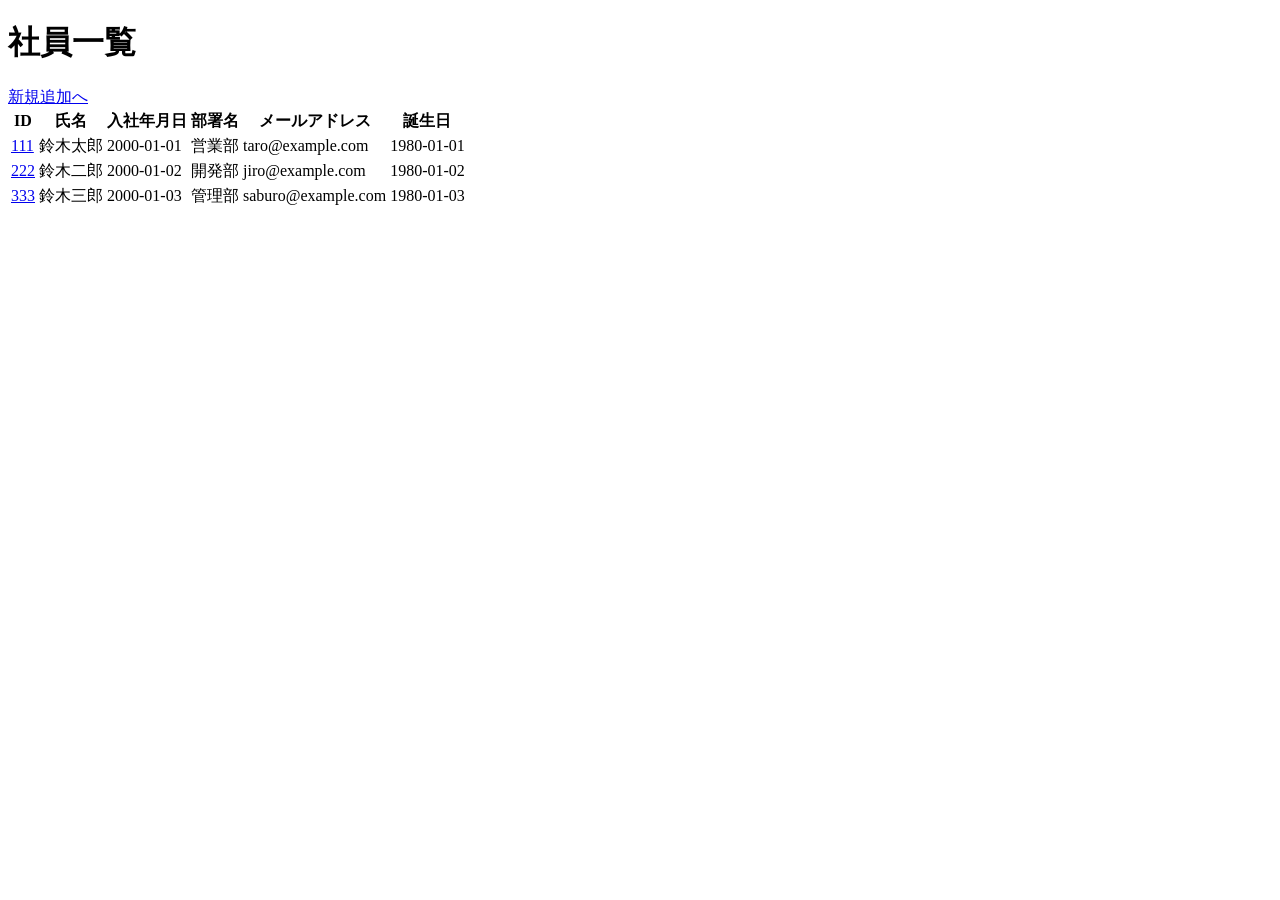
==== src/main/resources/templates/employee/index.html @ 30717a5f "View 作成" ====
<!DOCTYPE html>
<html lang="ja" xmlns:th="http://www.thymeleaf.org">
<head>
    <meta charset="UTF-8">
    <title>一覧画面</title>
    <link rel="stylesheet" href="../../static/css/style.css"
          th:href="@{/css/style.css}">
</head>
<body>
<h1>社員一覧</h1>
<a href="insertMain.html" th:href="@{insertMain}">新規追加へ</a>
<table>
    <tr>
        <th>ID</th>
        <th>氏名</th>
        <th>入社年月日</th>
        <th>部署名</th>
        <th>メールアドレス</th>
        <th>誕生日</th>
    </tr>
    <tr th:each="employee : ${employeeList}" th:object="${employee}">
        <td>
            <a href="findById.html"
               th:text="*{id}"
               th:href="@{findById(id=*{id})}">
                111
            </a>
        </td>
        <td th:text="*{name}">鈴木太郎</td>
        <td th:text="*{joinedDate}">2000-01-01</td>
        <td th:text="*{departmentName}">営業部</td>
        <td th:text="*{email}">taro@example.com</td>
        <td th:text="*{birthDay}">1980-01-01</td>
    </tr>
    <!--/*-->
    <tr>
        <td><a href="findById.html">222</a></td>
        <td>鈴木二郎</td>
        <td>2000-01-02</td>
        <td>開発部</td>
        <td>jiro@example.com</td>
        <td>1980-01-02</td>
    </tr>
    <tr>
        <td><a href="findById.html">333</a></td>
        <td>鈴木三郎</td>
        <td>2000-01-03</td>
        <td>管理部</td>
        <td>saburo@example.com</td>
        <td>1980-01-03</td>
    </tr>
    <!--*/-->
</table>
</body>
</html>
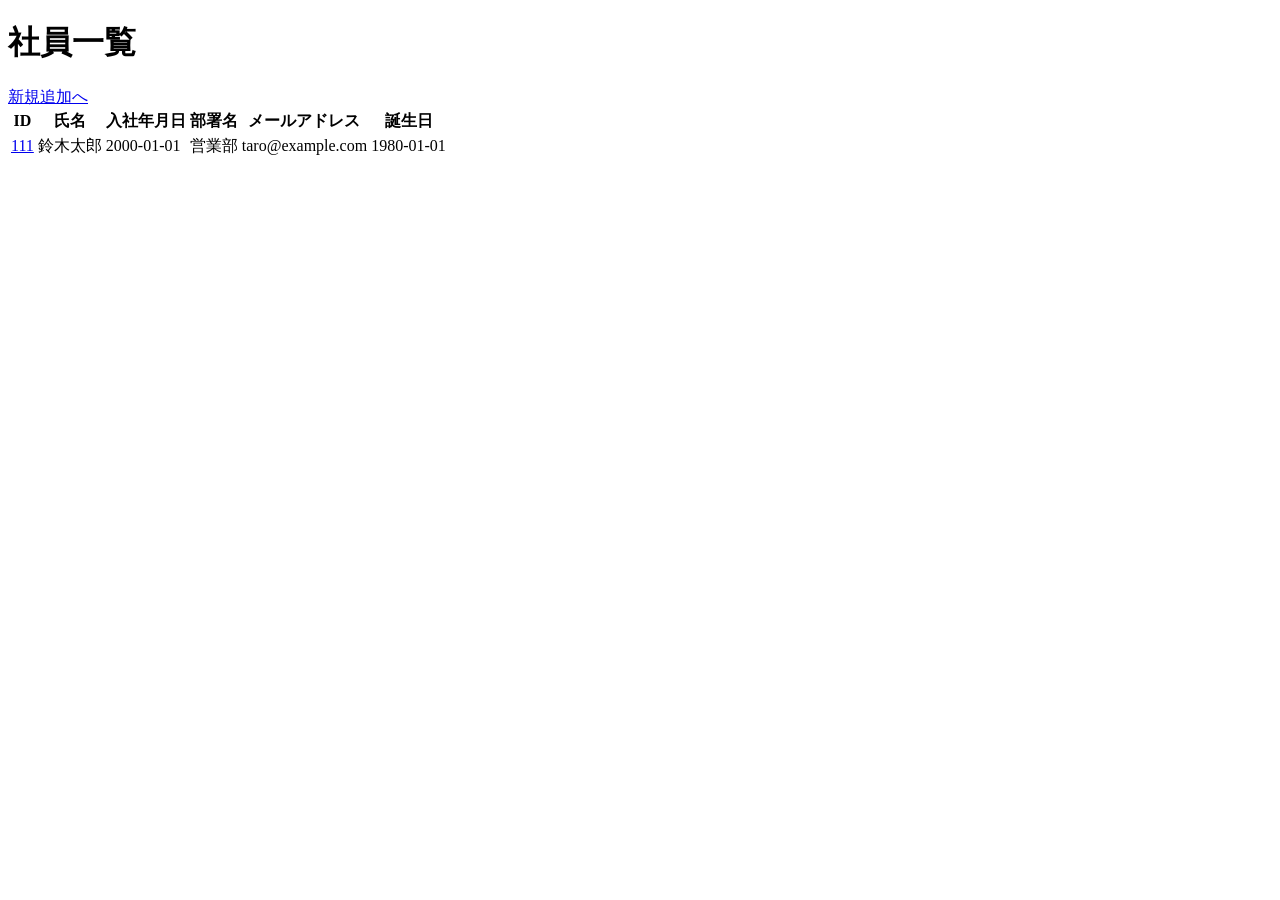
==== commit eb9dce15: "ビューの作成（Thymeleaf）" ====
--- a/src/main/resources/templates/employee/index.html
+++ b/src/main/resources/templates/employee/index.html
@@ -3,8 +3,7 @@
 <head>
     <meta charset="UTF-8">
     <title>一覧画面</title>
-    <link rel="stylesheet" href="../../static/css/style.css"
-          th:href="@{/css/style.css}">
+    <link rel="stylesheet" th:href="@{/css/style.css}">
 </head>
 <body>
 <h1>社員一覧</h1>
@@ -32,24 +31,6 @@
         <td th:text="*{email}">taro@example.com</td>
         <td th:text="*{birthDay}">1980-01-01</td>
     </tr>
-    <!--/*-->
-    <tr>
-        <td><a href="findById.html">222</a></td>
-        <td>鈴木二郎</td>
-        <td>2000-01-02</td>
-        <td>開発部</td>
-        <td>jiro@example.com</td>
-        <td>1980-01-02</td>
-    </tr>
-    <tr>
-        <td><a href="findById.html">333</a></td>
-        <td>鈴木三郎</td>
-        <td>2000-01-03</td>
-        <td>管理部</td>
-        <td>saburo@example.com</td>
-        <td>1980-01-03</td>
-    </tr>
-    <!--*/-->
 </table>
 </body>
 </html>
